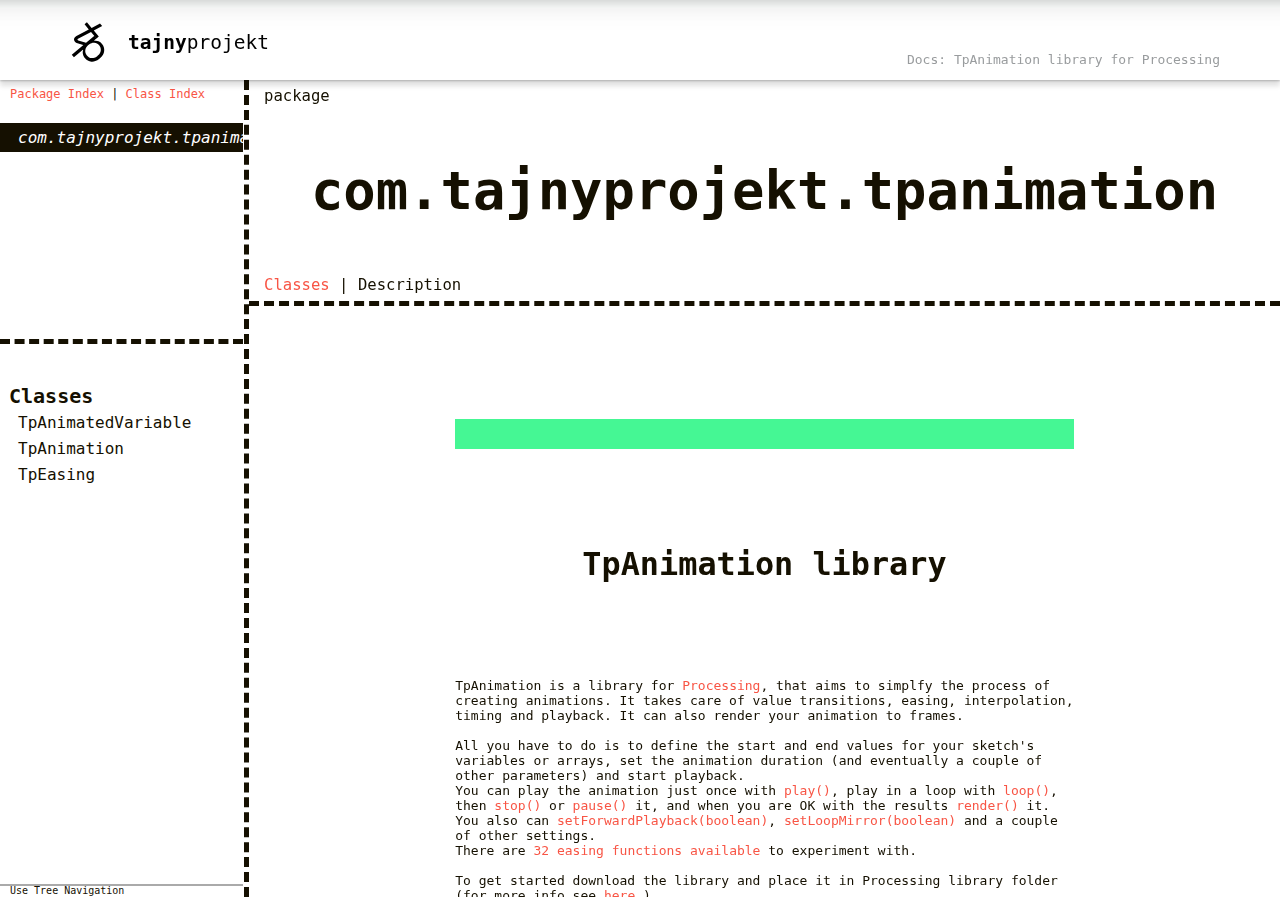
==== tpanimation/reference/reference/com/tajnyprojekt/tpanimation/package-descr.html @ 918d3d3b "Added callbacks, updated documentation, cleaned." ====
<!DOCTYPE html>

















































<html>
<head>
<meta http-equiv="Content-Type" content="text/html; charset=utf-8">

  <meta name="description" content="Javadoc API documentation." />

<link rel="shortcut icon" type="image/x-icon" href="../../../favicon.ico" />
<title>

  com.tajnyprojekt.tpanimation Details


</title>
<link href="../../../../assets/doclava-developer-docs.css" rel="stylesheet" type="text/css" />
<link href="../../../../assets/customizations.css" rel="stylesheet" type="text/css" />
<script src="../../../../assets/search_autocomplete.js" type="text/javascript"></script>
<script src="../../../../assets/jquery-resizable.min.js" type="text/javascript"></script>
<script src="../../../../assets/doclava-developer-docs.js" type="text/javascript"></script>
<script src="../../../../assets/prettify.js" type="text/javascript"></script>
<script type="text/javascript">
  setToRoot("../../../", "../../../../assets/");
</script>
<script src="../../../../assets/doclava-developer-reference.js" type="text/javascript"></script>
<script src="../../../../assets/navtree_data.js" type="text/javascript"></script>
<script src="../../../../assets/customizations.js" type="text/javascript"></script>
<noscript>
  <style type="text/css">
    html,body{overflow:auto;}
    #body-content{position:relative; top:0;}
    #doc-content{overflow:visible;border-left:3px solid #666;}
    #side-nav{padding:0;}
    #side-nav .toggle-list ul {display:block;}
    #resize-packages-nav{border-bottom:3px solid #666;}
  </style>
</noscript>
</head>

<body class="">

<div id="header">
    <div id="headerLeft">
    
    </div>
    <div id="headerRight">
      
  <div id="search" >
      <div id="searchForm">
          <form accept-charset="utf-8" class="gsc-search-box" 
                onsubmit="return submit_search()">
            <table class="gsc-search-box" cellpadding="0" cellspacing="0"><tbody>
                <tr>
                  <td class="gsc-input">
                    <input id="search_autocomplete" class="gsc-input" type="text" size="33" autocomplete="off"
                      title="search developer docs" name="q"
                      value="search developer docs"
                      onFocus="search_focus_changed(this, true)"
                      onBlur="search_focus_changed(this, false)"
                      onkeydown="return search_changed(event, true, '../../../')"
                      onkeyup="return search_changed(event, false, '../../../')" />
                  <div id="search_filtered_div" class="no-display">
                      <table id="search_filtered" cellspacing=0>
                      </table>
                  </div>
                  </td>
                  <td class="gsc-search-button">
                    <input type="submit" value="Search" title="search" id="search-button" class="gsc-search-button" />
                  </td>
                  <td class="gsc-clear-button">
                    <div title="clear results" class="gsc-clear-button">&nbsp;</div>
                  </td>
                </tr></tbody>
              </table>
          </form>
      </div><!-- searchForm -->
  </div><!-- search -->
      
    </div>
</div><!-- header -->


  <div class="g-section g-tpl-240" id="body-content">
    <div class="g-unit g-first side-nav-resizable" id="side-nav">
      <div id="swapper">
        <div id="nav-panels">
          <div id="resize-packages-nav">
            <div id="packages-nav">
              <div id="index-links">
                <a href="../../../packages.html"  >Package Index</a> | 
                <a href="../../../classes.html" >Class Index</a>
              </div>
              <ul>
                
    <li class="selected api apilevel-">
  <a href="../../../com/tajnyprojekt/tpanimation/package-summary.html">com.tajnyprojekt.tpanimation</a></li>
              </ul><br/>
            </div> <!-- end packages -->
          </div> <!-- end resize-packages -->
          <div id="classes-nav">
            <ul>
              
              
    <li><h2>Classes</h2>
      <ul>
        <li class="api apilevel-"><a href="../../../com/tajnyprojekt/tpanimation/TpAnimatedVariable.html">TpAnimatedVariable</a></li>
        <li class="api apilevel-"><a href="../../../com/tajnyprojekt/tpanimation/TpAnimation.html">TpAnimation</a></li>
        <li class="api apilevel-"><a href="../../../com/tajnyprojekt/tpanimation/TpEasing.html">TpEasing</a></li>
      </ul>
    </li>
              
              
              
              
            </ul><br/>
          </div><!-- end classes -->
        </div><!-- end nav-panels -->
        <div id="nav-tree" style="display:none">
          <div id="index-links">
            <a href="../../../packages.html"  >Package Index</a> | 
            <a href="../../../classes.html" >Class Index</a>
          </div>
        </div><!-- end nav-tree -->
      </div><!-- end swapper -->
    </div> <!-- end side-nav -->
    <script>
      if (!isMobile) {
        $("<a href='#' id='nav-swap' onclick='swapNav();return false;' style='font-size:10px;line-height:9px;margin-left:1em;text-decoration:none;'><span id='tree-link'>Use Tree Navigation</span><span id='panel-link' style='display:none'>Use Panel Navigation</span></a>").appendTo("#side-nav");
        chooseDefaultNav();
        if ($("#nav-tree").is(':visible')) {
          init_default_navtree("../../../");
        } else {
          addLoadEvent(function() {
            scrollIntoView("packages-nav");
            scrollIntoView("classes-nav");
          });
        }
        $("#swapper").css({borderBottom:"2px solid #aaa"});
      } else {
        swapNav(); // tree view should be used on mobile
      }
    </script>



<div class="g-unit" id="doc-content">

<div id="api-info-block">
<div class="api-level">
  


  
  

</div>
</div>

<div id="jd-header">
  package
  <h1>com.tajnyprojekt.tpanimation</b></h1>
  <div class="jd-nav">
      <a class="jd-navlink" href="package-summary.html">Classes</a> | Description
  </div>
</div><!-- end header -->

<div id="naMessage"></div>

<div id="jd-content" class="api apilevel-">
<div class="jd-descr">
<p><h2>TpAnimation library</h2>
 TpAnimation is a library for <a href="https://processing.org/">Processing</a>,
 that aims to simplfy the process of creating animations.
 It takes care of value transitions, easing, interpolation, timing and playback.
 It can also render your animation to frames.<br><br>
 All you have to do is to define the start and end values for your sketch's variables or arrays,
 set the animation duration (and eventually a couple of other parameters) and start playback.<br>
 You can play the animation just once with <code><a href="../../../com/tajnyprojekt/tpanimation/TpAnimation.html#play()">play()</a></code>,
 play in a loop with <code><a href="../../../com/tajnyprojekt/tpanimation/TpAnimation.html#loop()">loop()</a></code>, then
 <code><a href="../../../com/tajnyprojekt/tpanimation/TpAnimation.html#stop()">stop()</a></code> or
 <code><a href="../../../com/tajnyprojekt/tpanimation/TpAnimation.html#pause()">pause()</a></code> it, and when you are OK with the results
 <code><a href="../../../com/tajnyprojekt/tpanimation/TpAnimation.html#render()">render()</a></code> it.
 You also can <code><a href="../../../com/tajnyprojekt/tpanimation/TpAnimation.html#setForwardPlayback(boolean)">setForwardPlayback(boolean)</a></code>,
 <code><a href="../../../com/tajnyprojekt/tpanimation/TpAnimation.html#setLoopMirror(boolean)">setLoopMirror(boolean)</a></code>
 and a couple of other settings.<br>
 There are <code><a href="../../../com/tajnyprojekt/tpanimation/TpEasing.html">32 easing functions available</a></code> to experiment with.<br><br>

 To get started download the library and place it in Processing library folder
 (for more info see <a href="https://github.com/processing/processing/wiki/How-to-Install-a-Contributed-Library">here.</a>).<br>
 If you have it done, then let's import the library and define some variables:<br><br>
<pre><code class="language-processing">
import com.tajnyprojekt.tpanimation.*;

TpAnimation animation;
public float h;

 ...
</code></pre>
 Note the <a href="https://docs.oracle.com/javase/tutorial/java/javaOO/accesscontrol.html">public</a> modifier
 before the variable <code>a</code>, we're gonna use this variable in our animation, and TpAnimation requires
 the variable to be <code>public</code> to work with.<br><br>
 Next initialize the sketch and create 2500ms long animation, add transition for variable <code>h</code> between
 <code>0</code> and <code>height</code> (window's height). Play the animation in an infinite loop at the end of
 <code>setup()</code>. Then you can use your animated value in <code>draw()</code> e.g. to contol rect's height.<br><br>
<pre><code class="language-processing">
 ...

void setup() {
  size(400, 400);

  animation = new TpAnimation(this, 2500)
      .addVariableAnimation("h", 0, height);

  animation.loop();
}

void draw() {
  background(106, 96, 248);
  fill(84, 220, 186);
  rect(0, 0, width, h);
}

</code></pre>

 When you run the sketch it should produce an animation like this:<br><br>
 <img src="../../../../assets/images/basic-result.gif"><br><br>
 As you see the value of <code>h</code> is changing automatically inside <code>draw()</code>.
 To take advantage of that, don't override animated values inside <code>draw()</code>.<br><br>


 Fine, but what I we want it to look more like this one below?<br><br>
 <img src="../../../../assets/images/basic-bounce.gif"><br><br>
 Then you gonna use some easing and swap the colors at the end of each loop.<br>
 Here's an example how to do this:<br><br>

<pre><code class="language-processing">
import com.tajnyprojekt.tpanimation.*;

TpAnimation animation;

public float h;

&sol;/ create variables for colors to be able to swap them
color c1 = color(106, 96, 248);
color c2 = color(84, 220, 186);

void setup() {
  size(400, 400);
  noStroke();

  animation = new TpAnimation(this, 2500)     // add bounce out easing to the transition
        .addVariableAnimation("h", 0, height, TpEasing.BOUNCE_OUT);

  animation.loop();
}

void draw() {
  background(c1);
  fill(c2);
  rect(0, 0, width, h);
}

void swapColors() {
  color cTmp = c1;
  c1 = c2;
  c2 = cTmp;
}

&sol;/ TpAnimation notifies you at the end of each animation loop
&sol;/ with the onLoopEnd event, here's where the color swap goes
public void onLoopEnd(TpAnimation a) {
  swapColors();
}

</code></pre>
 <br><br>
 This covers the basic usage and concpets of the library, for further reading please see
 <code><a href="../../../com/tajnyprojekt/tpanimation/TpAnimation.html">TpAnimation class overview</a></code>
 and examples included with the library.<br><br>
 From this tutorial:<br>
 <ul>
     <li><code><a href="../../../com/tajnyprojekt/tpanimation/TpAnimation.html">TpAnimation</a></code></li>
     <li><code><a href="../../../com/tajnyprojekt/tpanimation/TpAnimation.html#addVariableAnimation(java.lang.String, float, float, int, int, int)">addVariableAnimation(String, float, float, int, int, int)</a></code></li>
     <li><code><a href="../../../com/tajnyprojekt/tpanimation/TpAnimation.html#loop()">loop()</a></code></li>
     <li><code><a href="../../../com/tajnyprojekt/tpanimation/TpEasing.html">available easing functions</a></code></li>
 </ul>
 <br>
 If you found a bug, want a new feature, have questions or just wanna leave some comment please do so on:<br>
 <code>michal.urbanski@tajnyprojekt.com</code><br><br>

  __<br>
 <i>created by Michal Urbanski (<a href="https://tajnyprojekt.com">tajny_projekt</a>),<br>
 during the Corona Time 2020</i><br><br>

</p>
</div>

<div id="footer">
Generated by <a href="http://code.google.com/p/doclava/">Doclava</a>.
</div> <!-- end footer -->

</div><!-- end jd-content -->
</div> <!-- end doc-content -->

</div> <!-- end body-content --> 

<script type="text/javascript">
init(); /* initialize doclava-developer-docs.js */
</script>

</body>
</html>
---- tpanimation/reference/assets/doclava-developer-docs.css ----
/* file: doclava-developer-docs.css
   info: developer doc styles
*/

@import url("doclava-developer-core.css");

#title {
  border-bottom: 4px solid #ccc;
  display:none;
}

#title h1 {
  color:#336666;
  margin:0;
  padding: 5px 10px;
  font-size: 1em;
  line-height: 15px;
}

#title h1 .small{
  color:#000;
  margin:0;
  font-size: 13px;
  padding:0 0 0 15px;
}

/* SIDE NAVIGATION */

#side-nav {
  padding:0 6px 0 0;
  background-color: #fff;
  font-size:12px;
}

#side-nav.not-resizable {
  background:url('images/sidenav-rule.png') no-repeat 243px 0;
}

#resize-packages-nav {
/* keeps the resize handle below the h-scroll handle */
  height:270px;
  overflow:hidden;
  max-height:100%;
}

#packages-nav {
  height:270px;
  max-height:inherit;
  position:relative;
  overflow:auto;
}

#classes-nav,
#devdoc-nav {
  overflow:auto;
  position:relative;
}

#side-nav ul {
  list-style: none;
  margin: 0;
  padding:5px 0;
}

#side-nav ul ul {
  margin: .35em 0 0 0;
  padding: 0;
}

#side-nav li {
  padding:0;
  line-height:16px;
  white-space:nowrap;
  zoom:1;
}

#side-nav li h2 {
  font-size:12px;
  font-weight: bold;
  margin:.5em 0 0 0;
  padding: 3px 0 1px 9px;
}

#side-nav li a {
  text-decoration:none;
  padding: 0 0 0 18px;
  zoom:1;
}

#side-nav li a span+span {
  display:none;
}

#side-nav li a:hover {
  text-decoration:underline;
}

#side-nav li a+a {
  padding: 0;
}
/*second level (nested) list*/
#side-nav li li li a {
  padding: 0 0 0 28px;
}
/*third level (nested) list*/
#side-nav li li li li a {
  padding: 0 0 0 38px;
}

#side-nav .selected {
  background-color: #435a6e;
  color: #fff;
  font-weight:bold;
}

#side-nav .selected a {
  color: #fff;
  text-decoration:none;
}

#side-nav strong {
  display:block;
}

#side-nav .toggle-list .toggle-img {
  margin:0;
  padding:0;
  position:absolute;
  top:0;
  left:0;
  height:16px;
  width:15px;
  outline-style:none;
}
/* second-level toggle */
#side-nav .toggle-list .toggle-list .toggle-img {
  left:10px;
}

#side-nav .closed .toggle-img,
#side-nav .open .closed .toggle-img {
  background:url('images/triangle-closed-small.png') 7px 4px no-repeat;
}
#side-nav .open .toggle-img {
  background:url('images/triangle-opened-small.png') 7px 4px no-repeat;
}

#side-nav .toggle-list {
  position:relative;
}

#side-nav .toggle-list ul {
  margin:0;
  display:none;
}

#side-nav .toggle-list div {
  display:block;
}

#index-links .selected {
  background-color: #fff;
  color: #000;
  font-weight:normal;
  text-decoration:none;
}

#index-links {
  padding:7px 0 4px 10px;
}

/* nav tree */

#nav-tree ul {
  padding:5px 0 1.5em;
}

#side-nav #nav-tree ul li a,
#side-nav #nav-tree ul li span.no-children {
  padding: 0 0 0 0;
  margin: 0;
}

#nav-tree .plus {
  margin: 0 3px 0 0;
}

#nav-tree ul ul {
  list-style: none;
  margin: 0;
  padding: 0 0 0 0;
}

#nav-tree ul li {
  margin: 0;
  padding: 0 0 0 0;
  white-space: nowrap;
}

#nav-tree .children_ul {
  margin:0;
}

#nav-tree a.nolink {
  color: black;
  text-decoration: none;
}

#nav-tree span.label {
  width: 100%;
}

#nav-tree {
  overflow-x: auto;
  overflow-y: scroll;
}

#nav-swap {
  font-size:10px;
  line-height:10px;
  margin-left:1em;
  text-decoration:none;
  display:block;
  position:absolute;
  bottom:2px;
  left:0px;
}

#tree-link {

}

/* DOCUMENT BODY */

#doc-content {
  overflow:auto;
}

#jd-header {
  background-color: #E2E2E2;
  padding: 7px 15px;
}

#jd-header h1 {
  margin: 0 0 10px;
  font-size:1.7em;
}

#jd-header .crumb {
  font-size:.9em;
  line-height:1em;
  color:#777;
}

#jd-header .crumb a,
#jd-header .crumb a:visited {
  text-decoration:none;
  color:#777;
}

#jd-header .crumb a:hover {
  text-decoration:underline;
}

#jd-header table {
  margin:0;
  padding:0;
}

#jd-header td {
  border:none;
  padding:0;
  vertical-align:top;
}

#jd-header.guide-header {
  background-color:#fff;
  color:#435a6e;
  height:50px;
}

#jd-descr {
  position:relative;
}

/* summary tables for reference pages */
.jd-sumtable {
  margin: .5em 1em 1em 1em;
  width:95%; /* consistent table widths; within IE's quirks */
  font-size:.9em;
}

.jd-sumtable a {
  text-decoration:none;
}

.jd-sumtable a:hover {
  text-decoration:underline;
}

/* the link inside a sumtable for "Show All/Hide All" */
.toggle-all {
  display:block;
  float:right;
  font-weight:normal;
  font-size:0.9em;
}

/* adjustments for in/direct subclasses tables */
.jd-sumtable-subclasses {
  margin: 1em 0 0 0;
  max-width:968px;
}

/* extra space between end of method name and open-paren */
.sympad {
  margin-right: 2px;
}

/* right alignment for the return type in sumtable */
.jd-sumtable .jd-typecol {
  text-align:right;
  white-space: nowrap;
}

/* adjustments for the expando table-in-table */
.jd-sumtable-expando {
  margin:.5em 0;
  padding:0;
}

/* a div that holds a short description */
.jd-descrdiv {
  padding:3px 1em 0 1em;
  margin:0;
  border:0;
}

/* page-top-right container for reference pages (holds
links to summary tables) */
#api-info-block {
  font-size:.8em;
  padding:6px 10px;
  font-weight:normal;
  float:right;
  text-align:right;
  color:#999;
  max-width:70%;
}

#api-level-toggle {
  padding:0 0px;
  font-size:11px;
  margin:3px 10px 0 0;
}

#api-level-toggle label.disabled {
  color:#999;
}

div.api-level {
  font-size:.8em;
  font-weight:normal;
  color:#999;
  float:right;
  padding:0 7px 0;
  margin-top:-25px;
}

#api-info-block div.api-level {
  font-size:1.3em;
  font-weight:bold;
  float:none;
  color:#444;
  padding:0;
  margin:0;
}

/* Force link colors for IE6 */
div.api-level a {
  color:#999;
}
#api-info-block div.api-level a:link {
  color:#444;
}
#api-level-toggle a {
  color:#999;
}

div#naMessage {
  display:none;
  width:555px;
  height:0;
  margin:0 auto;
}

div#naMessage div {
  width:450px;
  position:fixed;
  margin:50px 0;
  padding:4em 4em 3em;
  background:#FFF;
  background:rgba(255,255,255,0.7);
  border:1px solid #dddd00;
}
/* IE6 can't position fixed */
* html div#naMessage div { position:absolute; }

div#naMessage strong {
  font-size:1.1em;
}

.absent,
.absent a:link,
.absent a:visited,
.absent a:hover,
.absent * {
  color:#bbb !important;
  cursor:default !important;
  text-decoration:none !important;
}

#api-level-toggle a,
.api-level a {
  color:inherit;
  text-decoration:none;
}

#api-level-toggle a:hover,
.api-level a:hover {
  color:inherit;
  text-decoration:underline !important;
  cursor:pointer !important;
}

#side-nav li.absent.selected,
#side-nav li.absent.selected *,
#side-nav div.label.absent.selected,
#side-nav div.label.absent.selected * {
  background-color:#eaeaea !important;
}
/* IE6 quirk (won't chain classes, so just keep background blue) */
* html #side-nav li.selected,
* html #side-nav li.selected *,
* html #side-nav div.label.selected,
* html #side-nav div.label.selected * {
  background-color: #435a6e !important;
}


.absent h4.jd-details-title,
.absent h4.jd-details-title * {
  background-color:#f6f6f6 !important;
}

.absent img {
  opacity: .3;
  filter: alpha(opacity=30);
  -ms-filter:"progid:DXImageTransform.Microsoft.Alpha(Opacity=30)";
}


/* applies to a div containing links to summary tables */
.sum-details-links {
  padding:0;
  font-weight:normal;
}

.sum-details-links a {
  text-decoration:none;
}

.sum-details-links a:hover {
  text-decoration:underline;
}


/* inheritance table */
.jd-inheritance-table {
  border-spacing:0;
  margin:0;
  padding:0;
  font-size:.9em;
}
.jd-inheritance-table td {
  border: none;
  margin: 0;
  padding: 0;
}
.jd-inheritance-table .jd-inheritance-space {
  font-weight:bold;
  width:1em;
}
.jd-inheritance-table .jd-inheritance-interface-cell {
  padding-left: 17px;
}

#jd-content {
  padding: 18px 15px;
}

hr {
  background-color:#ccc;
  border-color:#fff;
  margin:2em 0 1em;
}

/* DOC CLASSES */

#jd-content h1 {
/*sdk page*/
  font-size:1.6em;
  color:#336666;
  margin:0 0 .5em;
}

#jd-content h2 {
  font-size:1.45em;
  color:#111;
  border-top:2px solid #ccc;
  padding: .5em 0 0;
  margin: 2em 0 1em 0;
}

#jd-content h3 {
  font-size:1.2em;
  color:#222;
  padding: .75em 0 .65em 0;
  margin:0;
}

#jd-content h4 {
  font-size:1.1em;
  margin-bottom:.5em;
  color:#222;
}

#jd-content .small-header {
  font-size:1em;
  color:#000;
  font-weight:bold;
  border:none;
  padding:0;
  margin:1em 0 .5em;
  position:inherit;
}

#jd-content table {
  margin: 0 0 1em 1em;
}

#jd-content img {
  margin: 0 0 1em 1em;
}

#jd-content li img,
#jd-content dd img {
  margin:.5em 0 0 1em;
}

.nolist {
  list-style:none;
  padding:0;
  margin:0 0 1em 1em;
}

.nolist li {
  padding:0 0 2px;
  margin:0;
}

h4 .normal {
  font-size:.9em;
  font-weight:normal;
}

.caps {
  font-variant:small-caps;
  font-size:1.2em;
}

dl.tag-list dl.atn-list {
  padding:0 0 0 2em;
}

.jd-details {
/*  border:1px solid #669999;
  padding:4px; */
  margin:0 0 1em;
}

/* API reference: a container for the
.tagdata blocks that make up the detailed
description */
.jd-details-descr {
  padding:0;
  margin:.5em .25em;
}

/* API reference: a block containing
a detailed description, a params table,
seealso list, etc */
.jd-tagdata {
  margin:.5em 1em;
}

.jd-tagdata p {
  margin:0 0 1em 1em;
}

/* API reference: adjustments to
the detailed description block */
.jd-tagdescr {
  margin:.25em 0 .75em 0;
  line-height:1em;
}

.jd-tagdescr p {
  margin:.5em 0;
  padding:0;

}

.jd-tagdescr ol,
.jd-tagdescr ul {
  margin:0 2.5em;
  padding:0;
}

.jd-tagdescr table,
.jd-tagdescr img {
  margin:.25em 1em;
}

.jd-tagdescr li {
margin:0 0 .25em 0;
padding:0;
}

/* API reference: heading marking
the details section for constants,
attrs, methods, etc. */
h4.jd-details-title {
  font-size:1.15em;
  background-color: #E2E2E2;
  margin:1.5em 0 .6em;
  padding:3px 95px 3px 3px; /* room for api-level */
}

h4.jd-tagtitle {
  margin:0;
}

/* API reference: heading for "Parameters", "See Also", etc.,
in details sections */
h5.jd-tagtitle {
  margin:0 0 .25em 0;
  font-size:1em;
}

.jd-tagtable {
  margin:0;
}

.jd-tagtable td,
.jd-tagtable th {
  border:none;
  background-color:#fff;
  vertical-align:top;
  font-weight:normal;
  padding:2px 10px;
}

.jd-tagtable th {
  font-style:italic;
}

#jd-content table h2 {
  background-color: #d6d6d6;
  font-size: 1.1em;
  margin:0 0 10px;
  padding:5px;
  left:0;
  width:auto;
}

div.special {
  padding: .5em 1em 1em 1em;
  margin: 0 0 1em;
  background-color: #DAF3FC;
  border:1px solid #d3ecf5;
  border-radius:5px;
  -moz-border-radius:5px;
  -webkit-border-radius:5px;
}

.toggle-content-toggleme {
  display:none;
}

.toggle-content-button {
  font-size:.9em;
  line-height:.9em;
  text-decoration:none;
  position:relative;
  top:5px;
}

.toggle-content-button:hover {
  text-decoration:underline;
}

div.special p {
  margin: .5em 0 0 0;
}

div.special ol {
  margin: 0;
}

div.special ol li {
  margin: 0;
  padding: 0;
}

#jd-content div.special h2,
#jd-content div.special h3 {
  color:#669999;
  font-size:1.2em;
  border:none;
  margin:0 0 .5em;
  padding:0;
}

p.note, p.caution, p.warning {
  margin: 1em;
  padding: 0 0 0 .5em;
  border-left: 4px solid;
}

p.special-note {
  background-color:#EBF3DB;
  padding:10px 20px;
  margin:0 0 1em;
}

p.note {
 border-color: #99aacc;
}

p.warning {
  border-color: #aa0033;
}

p.caution {
  border-color: #ffcf00;
}

p.warning b, p.warning strong {
  font-weight: bold;
}

li p.note, li p.warning {
  margin: .5em 0 0 0;
  padding: .2em .5em .2em .9em;
}

dl.xml dt {
  font-variant:small-caps;
  font-size:1.2em;
}

dl.xml dl {
  padding:0;
}

dl.xml dl dt {
  font-variant:normal;
  font-size:1em;
}

.listhead li {
  font-weight: bold;
}

.listhead li *, /*ie*/.listhead li li {
  font-weight: normal;
}

ol.no-style,
ul.no-style {
  list-style:none;
  padding-left:1em;
}

.new {
  font-size: .78em;
  font-weight: bold;
  color: #ff3d3d;
  text-decoration: none;
  vertical-align:top;
  line-height:.9em;
}

pre.classic {
  background-color:transparent;
  border:none;
  padding:0;
}

p.img-caption {
  margin: -0.5em 0 1em 1em; /* matches default img left-margin */
}

div.figure {
  float:right;
  clear:right;
  margin:1em 0 0 3em;
  padding:0;
  background-color:#fff;
  /* width must be defined w/ an inline style matching the image width */
}

#jd-content
div.figure img {
  margin: 0 0 1em;
}

div.figure p.img-caption {
  margin: -0.5em 0 1em 0;
}

p.table-caption {
  margin: 0 0 0.5em 1em; /* matches default table left-margin */
}

/* Begin sidebox sidebar element styles */

.sidebox-wrapper {
  float:right;
  clear:right;
  width:310px; /* +35px padding */
  background-color:#fff;
  margin:0;
  padding:0 0 20px 35px;
}

.sidebox {
  border-left:1px solid #dee8f1;
  background-color:#ffffee;
  margin:0;
  padding:8px 12px;
  font-size:0.9em;
  width:285px; /* +24px padding; +1px border */
}

.sidebox p {
  margin-bottom: .25em;
}

.sidebox ul {
  padding: 0 0 0 1.5em;
}

.sidebox li ul {
  margin-top:0;
  margin-bottom:.1em;
}

.sidebox li {
padding:0 0 0 0em;
}

#jd-content .sidebox h2,
#jd-content .sidebox h3,
#jd-content .sidebox h4,
#jd-content .sidebox h5 {
  border:none;
  font-size:1em;
  margin:0;
  padding:0 0 8px;
  left:0;
  z-index:0;
}

.sidebox hr {
  background-color:#ccc;
  border:none;
}

/* End sidebox sidebar element styles */

/* table of contents */

ol.toc {
  margin: 0 0 1em 0;
  padding: 0;
  list-style: none;
  font-size:95%;
}

ol.toc li {
  font-weight: bold;
  margin: 0 0 .5em 1em;
  padding: 0;
}

ol.toc li p {
  font-weight: normal;
}

ol.toc li ol {
  margin: 0;
  padding: 0;
}
  
ol.toc li li {
  padding: 0;
  margin: 0 0 0 1em;
  font-weight: normal;
  list-style: none;
}

table ol.toc {
  margin-left: 0;
}

.columns td {
  padding:0 5px;
  border:none;
}

/* link table */
.jd-linktable {
  margin: 0 0 1em;
  border-bottom: 1px solid #888;
}
.jd-linktable th,
.jd-linktable td {
  padding: 3px 5px;
  vertical-align: top;
  text-align: left;
  border:none;
}
.jd-linktable tr {
  background-color: #fff;
}
.jd-linktable td {
  border-top: 1px solid #888;
  background-color: inherit;
}
.jd-linktable td  p {
  padding: 0 0 5px;
}
.jd-linktable .jd-linkcol {
}
.jd-linktable .jd-descrcol {
}
.jd-linktable .jd-typecol {
  text-align:right;
  white-space: nowrap;
}
.jd-linktable .jd-valcol {
}
.jd-linktable .jd-commentrow {
  border-top:none;
  padding-left:25px;
}
.jd-deprecated-warning {
  margin-top: 0;
  margin-bottom: 10px;
}

tr.alt-color {
  background-color: #f6f6f6;
}

/* expando trigger */
#jd-content .jd-expando-trigger-img {
  margin:0;
}

/* jd-expando */
.jd-inheritedlinks {
  padding:0 0 0 13px
}

/* SDK PAGE */
table.download tr {
  background-color:#d9d9d9;
}

table.download tr.alt-color {
  background-color:#ededed;
}

table.download td,
table.download th {
  border:2px solid #fff;
  padding:10px 5px;
}

table.download th {
  background-color:#6d8293;
  color:#fff;
}

/* INLAY 180 COPY and 240PX EXTENSION */
/* modified to 43px so that all browsers eliminate the package panel h-scroll */
.g-tpl-240 .g-unit,
.g-unit .g-tpl-240 .g-unit,
.g-unit .g-unit .g-tpl-240 .g-unit {
  display: block;
  margin: 0 0 0 243px;
  width: auto;
  float: none;
}
.g-unit .g-unit .g-tpl-240 .g-first,
.g-unit .g-tpl-240 .g-first,
.g-tpl-240 .g-first {
  display: block;
  margin: 0;
  width: 243px;
  float: left;
}
/* 240px alt */
.g-tpl-240-alt .g-unit,
.g-unit .g-tpl-240-alt .g-unit,
.g-unit .g-unit .g-tpl-240-alt .g-unit {
  display: block;
  margin: 0 243px 0 0;
  width: auto;
  float: none;
}
.g-unit .g-unit .g-tpl-240-alt .g-first,
.g-unit .g-tpl-240-alt .g-first,
.g-tpl-240-alt .g-first {
  display: block;
  margin: 0;
  width: 243px;
  float: right;
}

/* 180px */
.g-tpl-180 .g-unit,
.g-unit .g-tpl-180 .g-unit,
.g-unit .g-unit .g-tpl-180 .g-unit {
  display: block;
  margin: 0 0 0 180px;
  width: auto;
  float: none;
}
.g-unit .g-unit .g-tpl-180 .g-first,
.g-unit .g-tpl-180 .g-first,
.g-tpl-180 .g-first {
  display: block;
  margin: 0;
  width: 180px;
  float: left;
}
/* 180px alt */
.g-tpl-180-alt .g-unit,
.g-unit .g-tpl-180-alt .g-unit,
.g-unit .g-unit .g-tpl-180-alt .g-unit {
  display: block;
  margin: 0 180px 0 0;
  width: auto;
  float: none;
}
.g-unit .g-unit .g-tpl-180-alt .g-first,
.g-unit .g-tpl-180-alt .g-first,
.g-tpl-180-alt .g-first {
  display: block;
  margin: 0;
  width: 180px;
  float: right;
}

  
/* JQUERY RESIZABLE STYLES */
.ui-resizable { position: relative; }
.ui-resizable-handle { position: absolute; display: none; font-size: 0.1px; z-index:1; }
.ui-resizable .ui-resizable-handle { display: block; }
body .ui-resizable-disabled .ui-resizable-handle { display: none; }
body .ui-resizable-autohide .ui-resizable-handle { display: none; }
.ui-resizable-s { cursor: s-resize; height: 6px; width: 100%; bottom: 0px; left: 0px;
  background: transparent url("images/resizable-s2.gif") repeat scroll center top; }
.ui-resizable-e { cursor: e-resize; width: 6px; right: 0px; top: 0px; height: 100%;
  background: transparent url("images/resizable-e2.gif") repeat scroll right center; }

@media print {

  body {
    overflow:visible;
  }

  #header {
    height:50px;
  }

  #header-tabs,
  #headerRight,
  #side-nav,
  #api-info-block {
    display:none;
  }

  #body-content {
    position:inherit;
  }
  
  #doc-content {
    margin-left:0 !important;
    height:auto !important;
    width:auto !important;
    overflow:inherit;
    display:inline;
  }

  #jd-header {
    padding:10px 0;
  }

  #jd-content {
    padding:15px 0 0;
  }

  #footer {
    float:none;
    margin:2em 0 0;
  }

  h4.jd-details-title {
    border-bottom:1px solid #666;
  }

  pre {
    /* these allow lines to break (if there's a white space) */
    overflow: visible;
    text-wrap: unrestricted;
    white-space: -moz-pre-wrap; /* Moz */
    white-space: -pre-wrap; /* Opera 4-6 */
    white-space: -o-pre-wrap; /* Opera 7 */
    white-space: pre-wrap; /* CSS3  */
    word-wrap: break-word; /* IE 5.5+ */
  }

  h1, h2, h3, h4, h5, h6 {
    page-break-after: avoid;
  }

  table, img {
    page-break-inside: avoid;
  }
---- tpanimation/reference/assets/customizations.css ----
/**
 * font import to index.html
 *<link href="https://fonts.googleapis.com/css2?family=Roboto+Mono:ital,wght@0,400;0,500;0,700;1,400&family=Space+Mono&display=swap" rel="stylesheet"> 
 */


#search_filtered .jd-selected {
  background-color: #45F794;
}

body {
    font-family: 'Space Mono', monospace;
    letter-spacing: 1.5;
    color: #151001;
}

#header {
  height: 80px;
  border-bottom: none;
  box-shadow: 0 6px 5px rgba(0,0,0,0.12), 0 1px 2px rgba(0,0,0,0.24);
}

#headerLeft, #headerRight {
  padding: 10px 0;
}

#tp-custom-header-content a {
  color: black;
  line-height: 50px;
  margin-left: 60px;
  display: block;
}

#tp-custom-header-content span {
  font-size: 1.5em;
  vertical-align: middle;
}

#tp-logo {
  height: 40px;
  display: inline-block;
  vertical-align: middle;
  margin-right: 20px;

}

#tp-custom-header-content-right {
  margin-right: 60px;
  color: #999C9E;
}

table.gsc-search-box {
  display: none;
  margin-bottom: 10px !important;
  border: none !important;
}

input.gsc-input {
  border: 3px solid #C2C1BE;
  height: 30px;
  padding-left: 15px;
  padding-right: 15px;
  width: calc(100% - 30px);
}

#search-button {
  height: 36px;
  border: none;
  background-color: #C2C1BE;
  color: #fff;
  padding-left: 15px;
  padding-right: 15px;
  font-weight: 700px;
  font-size: 1em;
  cursor: pointer;
  transition: color 0.4s;
}

#search-button:hover {
  transition: color 0.4s;
  color: #151001;
}


#jd-content {
  padding: 18px 20%;
}

#jd-header {
  background-color: #fff;
  border-bottom: 5px dashed #151001;
  font-size: 1.2em;
}

#api-info-block {
  color: #151001;
}

#jd-header h1 {
  font-size: 3.45em;
  margin: 1em auto 1em auto;
  text-align: center;
}

#jd-content h2 {
  font-size: 2.45em;
  color: #151001;
  border-top: 30px solid #45F794;
  padding: 3em 0 0;
  margin: 3em auto 3em auto;
  text-align: center;
}

.jd-details {
  margin-top: 30px;
  margin-bottom: 120px;
}

h4.jd-details-title {
  margin: 1em -60px 1.5em -60px !important;
  color: #F7F6F2 !important;
  background: #21201F;
  /* display: inline-block; */
  padding: 30px 60px;
}

p {
  font-family: 'Roboto Mono', monospace;
  color: #21201F;
}

code, pre {
    font-family: Consolas, Monaco, 'Andale Mono', 'Ubuntu Mono', monospace;
    color: #999C9E;
    font-weight: 500;
}

a, a code{
  color: #F85545;
  font-weight: 500;
  text-decoration: none;
}


a:hover, a:active {
  text-decoration: underline;
}

a:visited, a:visited {
  color: #EB5042;
}

.jd-details-title a {
  color: #45F794;
}

.jd-details-title a:visited {
  color: #52DE91;
}

table {
  /* margin: 60px !important; */
  margin-top: 30px !important;
  margin-bottom: 60px !important;
  border: 3px solid #EBE9E6;
}

.jd-tagtable th, .jd-tagtable td {
  padding: 10px 12px;
}

th {
  background-color: #EBE9E6;
  padding: 20px;
}

td {
  padding: 20px 12px;
}

.jd-inheritance-table, .jd-sumtable {
  border: none;
}

#footer {
  /* display: none; */
}

#footer:after {
  content: 'Styled with ♥ | tajnyprojekt';
  display: block;

}

/* panel */

.ui-resizable-e {
  background: none;
  border-right: 5px dashed #151001;
}

.ui-resizable-s {
  background: none;
  border-top: 5px dashed #151001;
}

#side-nav li {
  font-size: 16px;
  margin-top: 10px;
}

#side-nav li h2 {
  font-size: 20px;
  margin-top: 30px;
}

#side-nav .selected {
  padding: 10px 0px;
  background-color: #fff;
}

#side-nav .selected a {
  background-color: #151001;
  color: #fff;
  font-style: italic;
  padding: 5px 18px 5px 18px;
  /* padding: 10px 0px; */
}

#side-nav li a {
  color: #151001;
}

#tree-link {
  color: #151001;
}
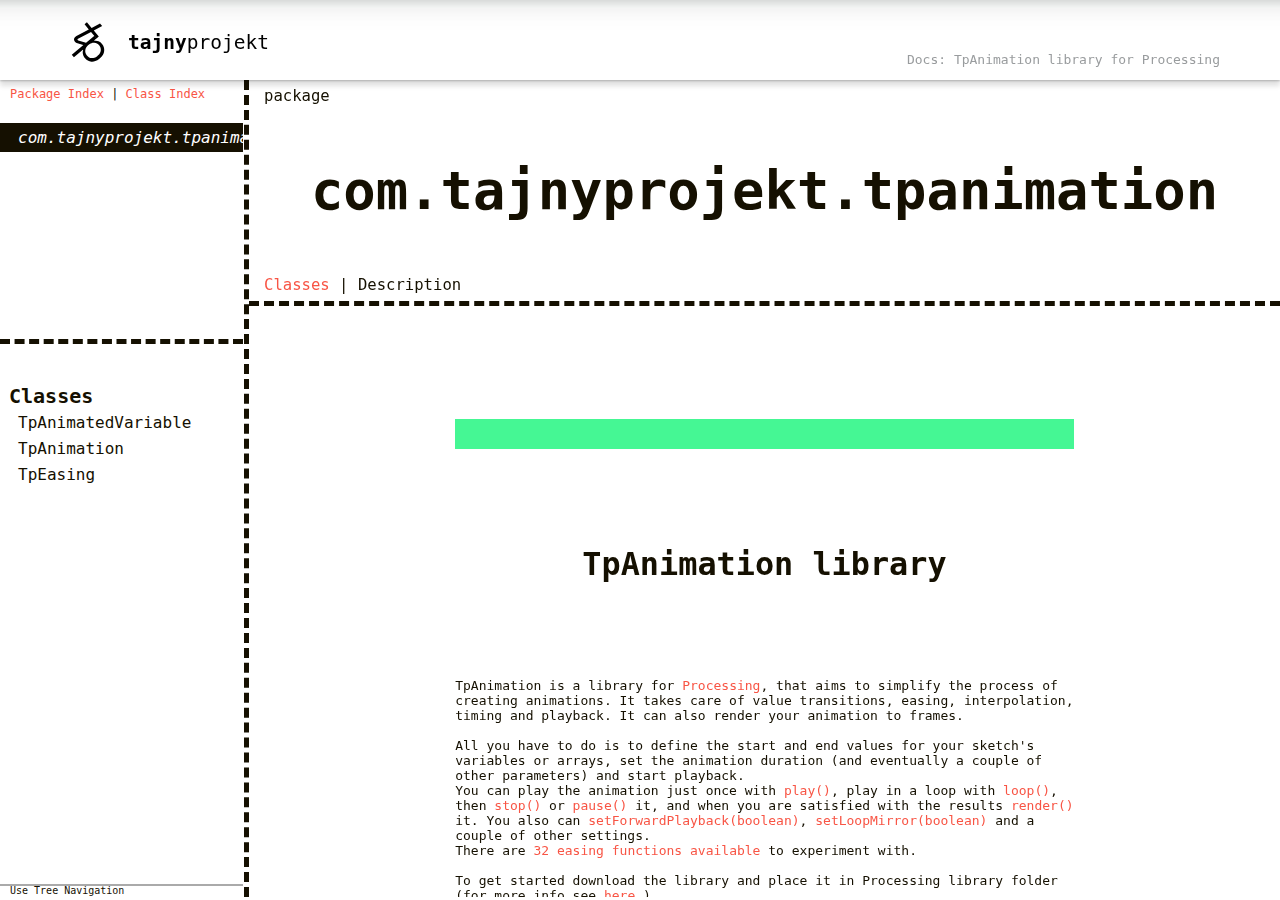
==== commit 88261b60: "Cleaned TpAnimatedVariable constructors and updated comments" ====
--- a/tpanimation/reference/reference/com/tajnyprojekt/tpanimation/package-descr.html
+++ b/tpanimation/reference/reference/com/tajnyprojekt/tpanimation/package-descr.html
@@ -218,7 +218,7 @@
 <div class="jd-descr">
 <p><h2>TpAnimation library</h2>
  TpAnimation is a library for <a href="https://processing.org/">Processing</a>,
- that aims to simplfy the process of creating animations.
+ that aims to simplify the process of creating animations.
  It takes care of value transitions, easing, interpolation, timing and playback.
  It can also render your animation to frames.<br><br>
  All you have to do is to define the start and end values for your sketch's variables or arrays,
@@ -226,7 +226,7 @@
  You can play the animation just once with <code><a href="../../../com/tajnyprojekt/tpanimation/TpAnimation.html#play()">play()</a></code>,
  play in a loop with <code><a href="../../../com/tajnyprojekt/tpanimation/TpAnimation.html#loop()">loop()</a></code>, then
  <code><a href="../../../com/tajnyprojekt/tpanimation/TpAnimation.html#stop()">stop()</a></code> or
- <code><a href="../../../com/tajnyprojekt/tpanimation/TpAnimation.html#pause()">pause()</a></code> it, and when you are OK with the results
+ <code><a href="../../../com/tajnyprojekt/tpanimation/TpAnimation.html#pause()">pause()</a></code> it, and when you are satisfied with the results
  <code><a href="../../../com/tajnyprojekt/tpanimation/TpAnimation.html#render()">render()</a></code> it.
  You also can <code><a href="../../../com/tajnyprojekt/tpanimation/TpAnimation.html#setForwardPlayback(boolean)">setForwardPlayback(boolean)</a></code>,
  <code><a href="../../../com/tajnyprojekt/tpanimation/TpAnimation.html#setLoopMirror(boolean)">setLoopMirror(boolean)</a></code>
@@ -249,7 +249,7 @@
  the variable to be <code>public</code> to work with.<br><br>
  Next initialize the sketch and create 2500ms long animation, add transition for variable <code>h</code> between
  <code>0</code> and <code>height</code> (window's height). Play the animation in an infinite loop at the end of
- <code>setup()</code>. Then you can use your animated value in <code>draw()</code> e.g. to contol rect's height.<br><br>
+ <code>setup()</code>. Then you can use your animated value in <code>draw()</code> e.g. to control rect's height.<br><br>
 <pre><code class="language-processing">
  ...
 
